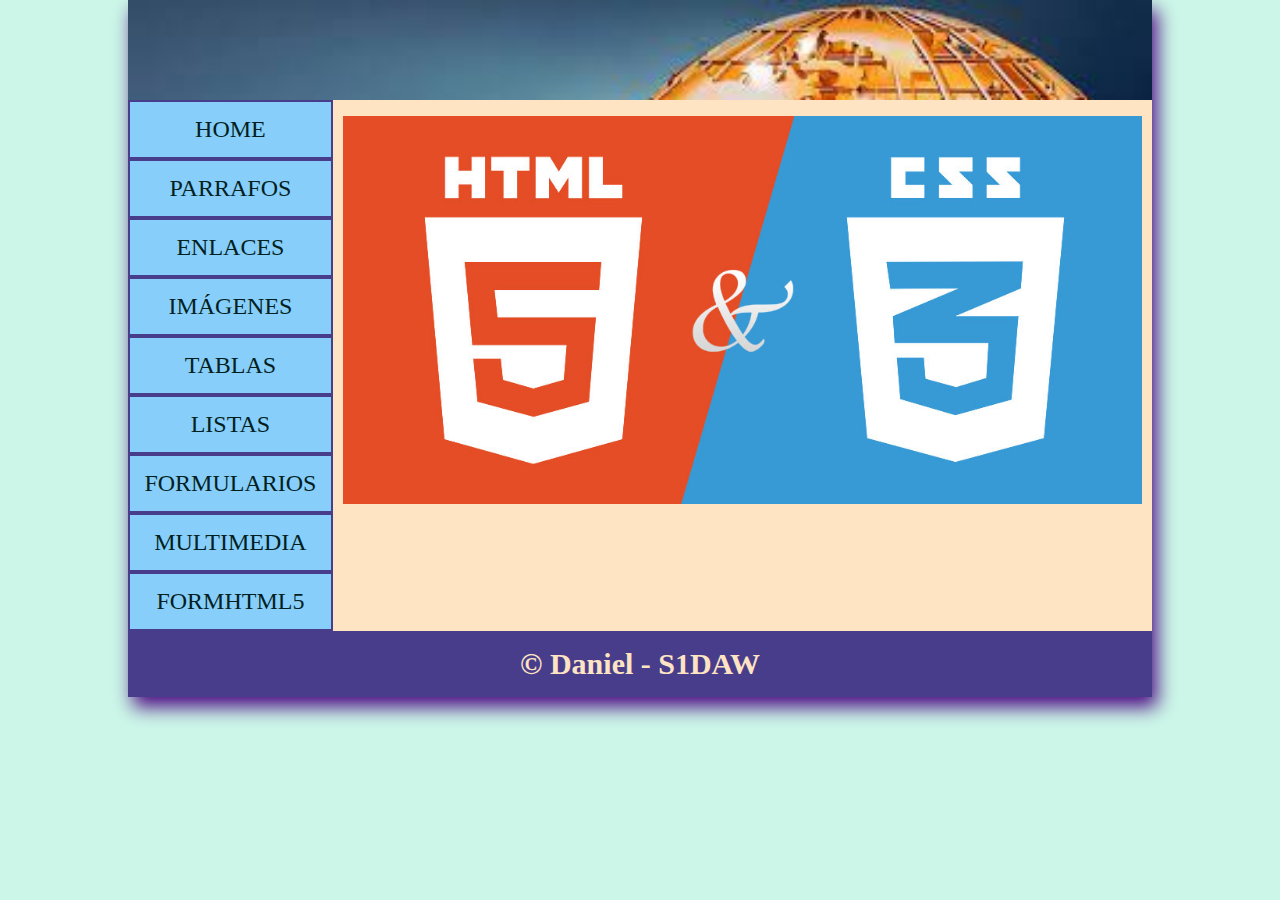
==== index.html @ 5402d5e5 "mefaltamultimediaytabla" ====
<!DOCTYPE html>
<html lang="en">

<head>
    <meta charset="UTF-8">
    <meta http-equiv="X-UA-Compatible" content="IE=edge">
    <meta name="viewport" content="width=device-width, initial-scale=1.0">
    <title>Document</title>
    <link rel="stylesheet" href="css/style.css">
</head>

<body>
    <div class="container">
        <header></header>
        <div id="principal">

            <nav>
                <ul>
                    <a href="index.html">
                        <li>HOME</li>
                    </a>
                    <a href="parrafos.html">
                        <li>PARRAFOS</li>
                    </a>
                    <a href="enlaces.html">
                        <li>ENLACES</li>
                    </a>
                    <a href="imagenes.html">
                        <li>IMÁGENES</li>
                    </a>
                    <a href="tablas.html">
                        <li>TABLAS</li>
                    </a>
                    <a href="listas.html">
                        <li>LISTAS</li>
                    </a>
                    <a href="formularios.html">
                        <li>FORMULARIOS</li>
                    </a>
                    <a href="multimedia.html">
                        <li>MULTIMEDIA</li>
                    </a>
                    <a href="formhtml5.html">
                        <li>FORMHTML5</li>
                    </a>
                </ul>
            </nav>
            <div id="content">
                <div id="home">
                    <p></p>
                    <p></p>
                    <img src="img/html5.jpg" alt="" width="100%"> 
                </div>
            </div>
            <div class="cb">
            </div>
            
        </div>
        <footer>&copy; Daniel - S1DAW</footer>
</body>

</html>
---- css/style.css ----
body {
    background-color: rgb(204, 247, 232);
    margin: 0;

}

.container {
    background-color: bisque;
    margin: 0 auto;
    width: 80%;
    box-shadow: 5px 10px 18px rgb(76, 10, 131);



}

header {

    background-image: url(../img/headerimg.jpg);
    background-repeat: no-repeat;
    background-size: cover;
    height: 100px;
}

footer {
    text-align: center;
    font-size: 30px;
    font-weight: bold;
    color: bisque;
    background-color: darkslateblue;
    padding: 16px;
}

nav {
    width: 20%;
    background-color: rgb(37, 90, 135);
    float: left;
}

#content {
    width: 78%;
    float: left;
    padding: 0 1%;
}

.cb {
    clear: both;
}

nav ul {
    list-style-type: none;
    padding: 0;
    margin: 0;
}

nav ul {
    list-style-type: none;
    padding: 0;
    margin: 0;
}

nav ul li {
    text-align: center;
    font-size: 24px;
    background-color: lightskyblue;
    color: rgb(1, 31, 31);
    padding: 14px 0;
    border: solid 2px darkslateblue;
}

a {
    text-decoration: none;
}

nav ul li:hover {
    background-color: aqua;
    color: black;
}

#Home {

    margin: 0;
    height: 400px;
    text-align: center;

}

.tag {
    color: red;
    font-size: 24px;
    font-weight: bold;
}

.txt-center {
    text-align: center;
}
ul.ldc li {
    list-style-type: square;
}
ul.ldc li ul li{
    list-style-type: circle;
}
ul.ldc li ul li ul li{
    list-style-type: disc;
}
/*    ordenada customizada */
ol.loc li {
    list-style-type: upper-alpha;
}
ol.loc li ol li{
    list-style-type: upper-roman;
}
ol.loc li ol li ol li{
    list-style-type: decimal;
}
ol.loci li ol li {
    list-style-image: url(../img/heart.png);
}
ol.loci li ol li ol li {
    list-style-type: lower-alpha;
    list-style-image: none;
}
dt {
    color: blue;
    font-size: 30px;
    font-weight: bold;
}
table.te th {
    background-color: rgb(10, 10, 117);
    color: aqua;
    font-size: 28px;
}
table.te td{
    background-color: aqua;
    color: rgb(10, 10, 117);
}
table.centered td {
    text-align: center;
}
table.striped tr:nth-child(odd) {
    background-color: rgb(166, 249, 11);
}
table.striped tr:nth-child(even) {
    background-color: rgb(246, 253, 207);
}
form.registro {
    width: 60%;
}
.usuarios{
    width: 98%;
}
.nickpass{
    width: 48%;
}
.comentarios{
    width: 98%;
}
.titulosformularios{
    color: blue;
}
.field{
    color: brown;
}
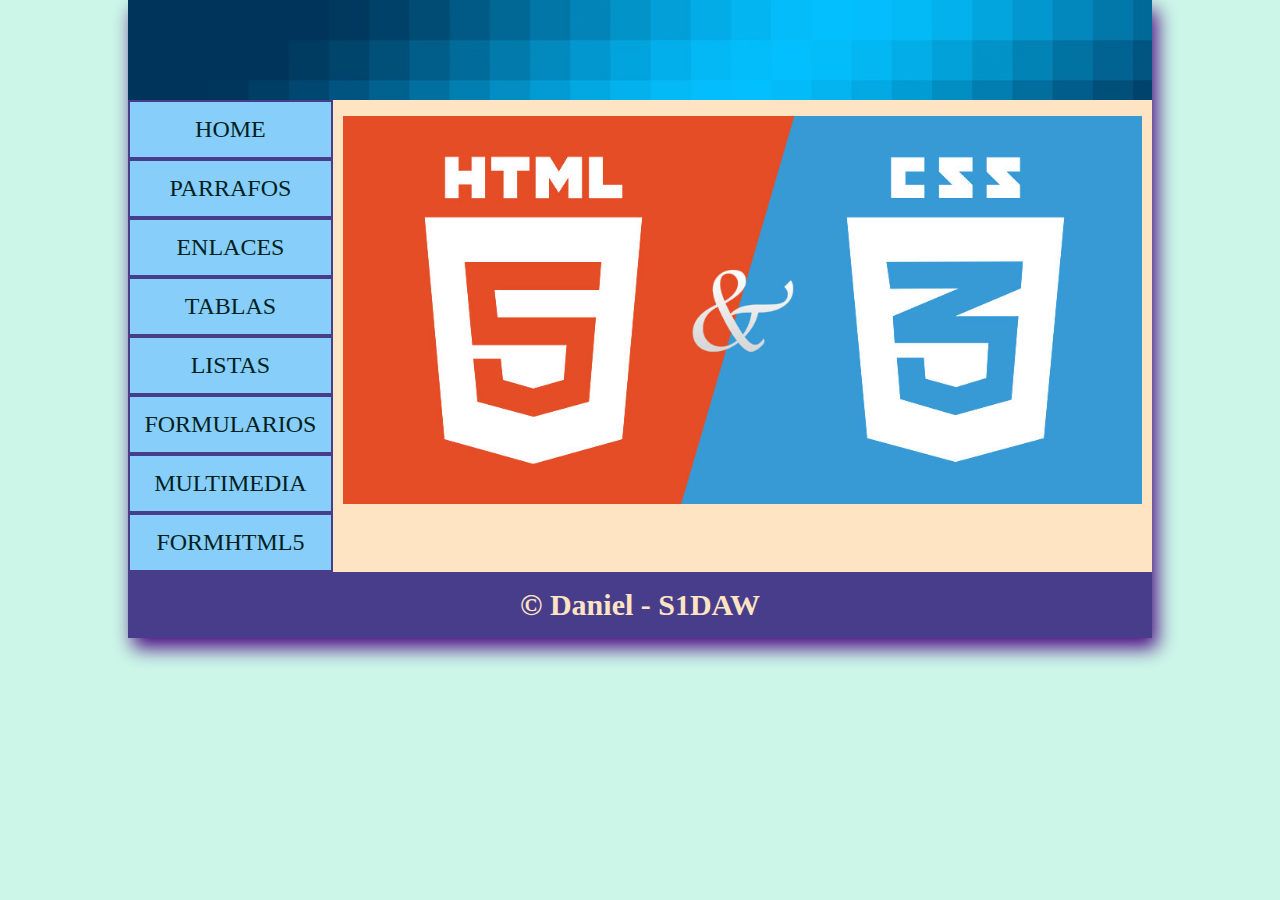
==== commit b8d18b12: "lllllll" ====
--- a/index.html
+++ b/index.html
@@ -24,9 +24,6 @@
                     </a>
                     <a href="enlaces.html">
                         <li>ENLACES</li>
-                    </a>
-                    <a href="imagenes.html">
-                        <li>IMÁGENES</li>
                     </a>
                     <a href="tablas.html">
                         <li>TABLAS</li>
--- a/css/style.css
+++ b/css/style.css
@@ -16,7 +16,7 @@
 
 header {
 
-    background-image: url(../img/headerimg.jpg);
+    background-image: url(../img/banner-g1c5ca17a9_1280.jpg);
     background-repeat: no-repeat;
     background-size: cover;
     height: 100px;
@@ -103,7 +103,6 @@
 ul.ldc li ul li ul li{
     list-style-type: disc;
 }
-/*    ordenada customizada */
 ol.loc li {
     list-style-type: upper-alpha;
 }
@@ -144,7 +143,8 @@
     background-color: rgb(246, 253, 207);
 }
 form.registro {
-    width: 60%;
+  margin: 20px 70px;
+
 }
 .usuarios{
     width: 98%;
@@ -160,4 +160,40 @@
 }
 .field{
     color: brown;
+}
+.horario{
+    text-align: center;
+    background-color: white;
+    margin: 0% auto;
+}
+.BDD{
+    background-color: #ff8080;
+}
+.FOL{
+    background-color: #FFFF64;
+}
+.ENDE{
+    background-color: #00B95C;
+}
+.SISI{
+    background-color: #FFA264;
+}
+.PROG{
+    background-color: #0080FF;
+}
+.ING{
+    background-color: #D2D26E;
+}
+.LMSG{
+    background-color: #00DF00;
+}
+table.horario th{
+  color: rgb(18, 28, 161);
+}
+#multi{
+    text-align: center;
+    
+}
+#form{
+    text-align: center;
 }